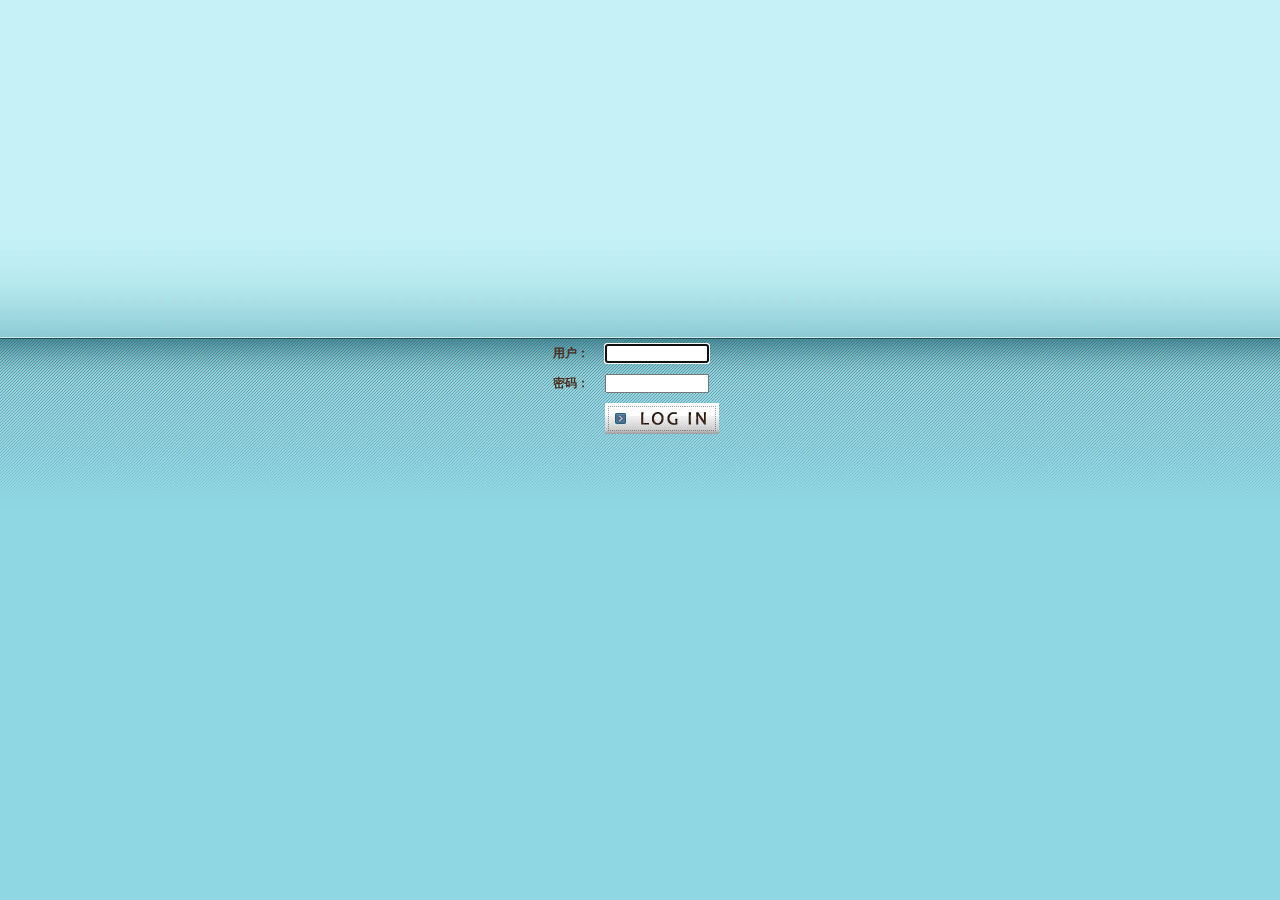
==== WebRoot/index.html @ 0bcf4692 "init" ====
<!DOCTYPE html PUBLIC "-//W3C//DTD XHTML 1.0 Transitional//EN" "http://www.w3.org/TR/xhtml1/DTD/xhtml1-transitional.dtd">
<html xmlns="http://www.w3.org/1999/xhtml">
<head>
<meta http-equiv="Content-Type" content="text/html; charset=utf-8" />
<title>账单系统</title>
<link href="css/oo.css" rel="stylesheet" type="text/css" />
<script language="javascript" type="text/javascript" src="js/jquery.1.4.2-min.js"></script>
<script type="text/javascript" src="js/logoPage.js"></script>
</head>
<body>
	<div id="warp">

		<div id="logo">
		</div>
		<div id="login">

			<table width="100%" border="0" cellspacing="0" cellpadding="0">
				<tr>
					<td width="30%">用户：</td>
					<td width="70%"><label><input class="u_name"
							type="text" name="user" id="user" style="width: 100px;" /></label></td>
				</tr>

				<tr>
					<td>密码：</td>
					<td><input class="u_name" type="password" name="pwd" id="pwd"
						style="width: 100px;" /></td>
				</tr>

				<tr>
					<td>&nbsp;</td>
					<td height="40" valign="middle"><a href="javascript:void(0)"
						onclick="logins();" id="sub"><img src="images/login_button.jpg" /></a></td>
				</tr>
			</table>
		</div>
	</div>

</body>
</html>
---- WebRoot/css/oo.css ----
.clear {
	clear: both;
	height: 10px;
	overflow: hidden;
}
/*初始化*/
body,h1,h2,h3,h4,h5,h6,ul,ol,li,dl,dt,dd,p,form,fieldset,legend,input,img
	{
	margin: 0;
	padding: 0;
}

body {
	font-family: Arial, Helvetica, sans-serif;
	font-size: 12px;
	color: #4b2e1e;
	line-height: 30px;
	background: #8fd7e4 url(../images/login_bg.jpg) repeat-x 0 -200px;
	font-weight: 800;
}

border,img {
	border: 0 none;
}

ul {
	list-style: none;
}

em {
	font-style: normal;
}

a:link {
	text-decoration: none;
	color: #302518;
}

a:visited {
	text-decoration: none;
	color: #302518;
}

a:hover {
	text-decoration: underline;
	color: #ff6501;
}
/*初始化结束*/
/*清除浮动及IE相关问题*/
#warp {
	width: 414px;
	height: 210px;
	margin: 0 auto;
	padding-top: 200px;
}

#logo {
	width: 414px;
	height: 97px;
	border: 0px solid #ccc;
}

#login {
	width: 174px;
	margin: 0 auto;
	height: 100px;
	padding-top: 41px;
	
}
#logo img{margin-left:90px;}
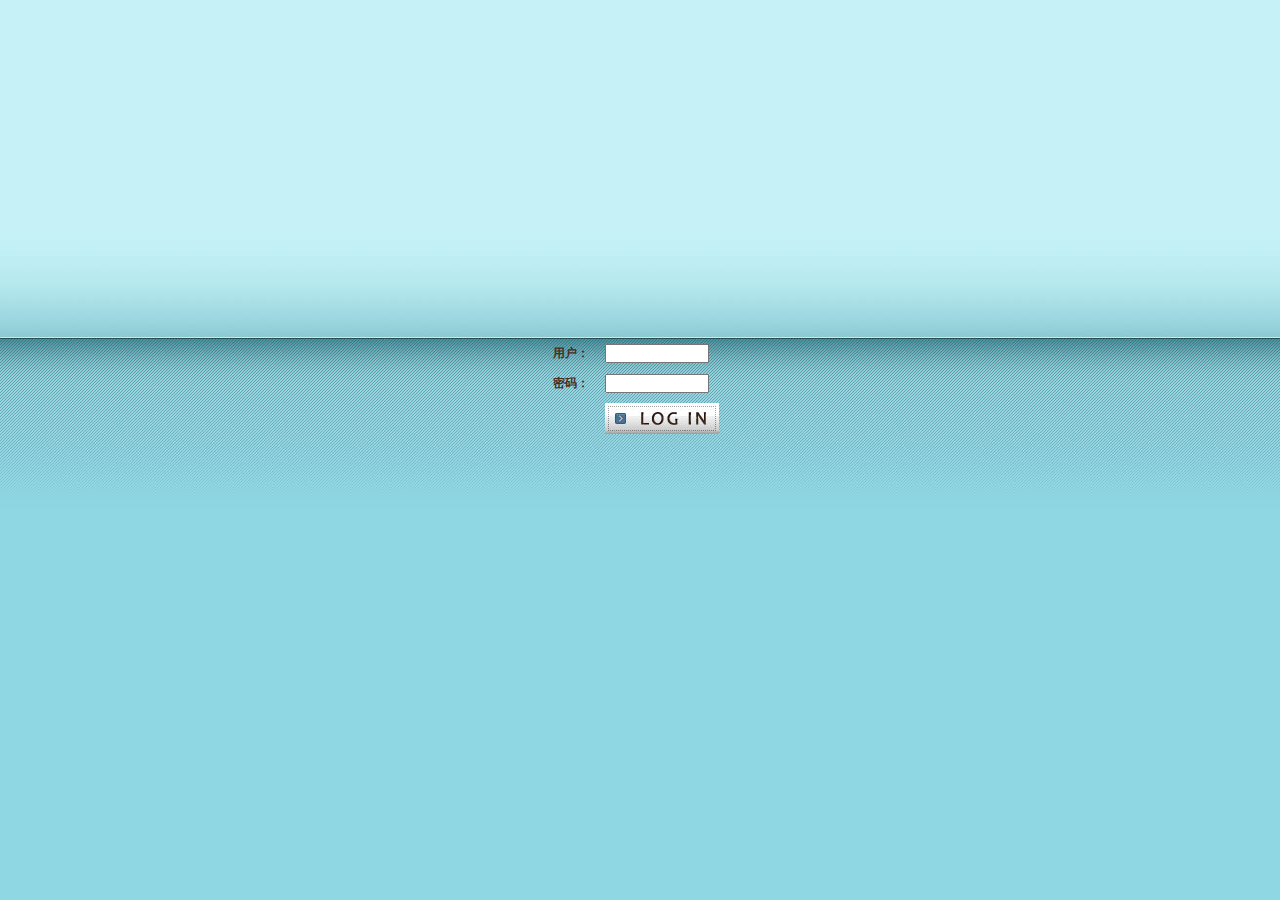
==== commit 37d98e17: "change the ad" ====
--- a/WebRoot/index.html
+++ b/WebRoot/index.html
@@ -4,7 +4,7 @@
 <meta http-equiv="Content-Type" content="text/html; charset=utf-8" />
 <title>账单系统</title>
 <link href="css/oo.css" rel="stylesheet" type="text/css" />
-<script language="javascript" type="text/javascript" src="js/jquery.1.4.2-min.js"></script>
+<script language="javascript" type="text/javascript" src="js/jquery-1.9.1.min.js"></script>
 <script type="text/javascript" src="js/logoPage.js"></script>
 </head>
 <body>
